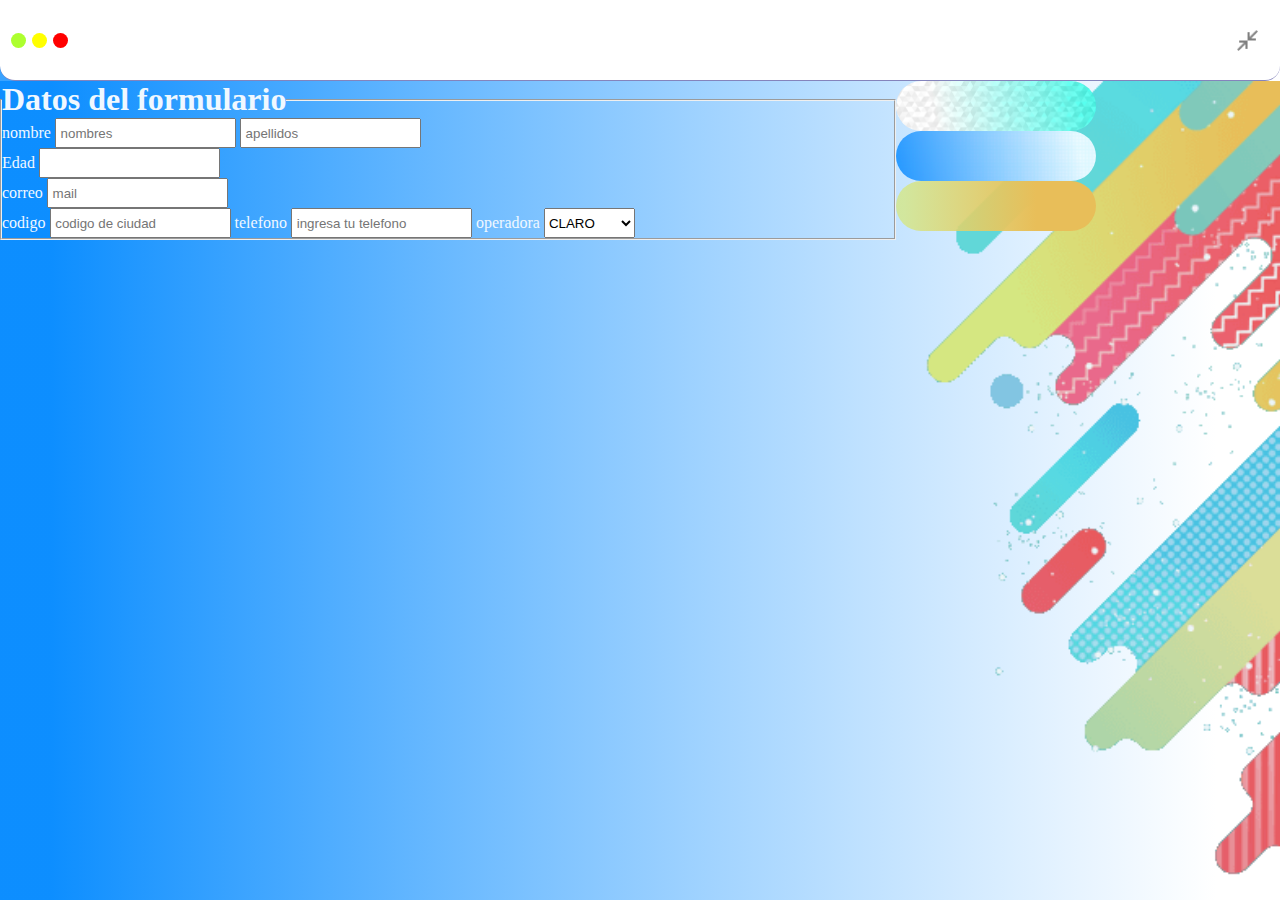
==== index.html @ 95bd765f "upup" ====
<!DOCTYPE html>
<html lang="es">
<head>
    <meta charset="UTF-8">
    <meta http-equiv="X-UA-Compatible" content="IE=edge">
    <meta name="viewport" content="width=device-width, initial-scale=1.0">
    <link rel="stylesheet" href="./css/style.css">

    <title>Archivo</title>
</head>
<body>
    <footer>
        <nav>
            <div class="pointers">
                <span></span>
                <span></span>
                <span></span>
            </div>
            <div class="ico_size">
                <img src="./src/imagen/grayimg.png" alt="">
            </div>
        </nav>
    </footer>
    <main id="contenedor">
        <section class="formulario">
            <form action="">

                <fieldset>
                    <legend>
                        <h1>Datos del formulario</h1>
                    </legend>
                    <p>
                        <label for="">nombre</label>
                        <input type="text" name="nombre" placeholder=" nombres">
                        <!-- <label for="">apellido</label> -->
                        <input type="text" name="apellido" placeholder=" apellidos">
                    </p>
                    <p>
                        <label for="">Edad</label>
                        <input type="text" name="" id="">
                    </p>
                    <p>
                        <label for="">correo</label>
                        <input type="email" name="mail" id="mail" placeholder=" mail">
                    </p>
                    <p>
                        <label for="">codigo</label>
                        <input type="text" name="telefono" placeholder=" codigo de ciudad" maxlength="9">

                        <label for="">telefono</label>
                        <input type="text" name="telefono" pattern="[0-9]*" placeholder=" ingresa tu telefono" maxlength="9">

                        <label for=""> operadora</label>
                        <select name="operadora" id="operadora">
                            <option value="CLARO">CLARO</option>
                            <option value="MOVISTAR">MOVISTAR</option>
                            <option value="ENTEL">ENTEL</option>
                            <option value="BITEL">BITEL</option>

                        </select>
                    </p>
                    
                </fieldset>
            </form>
        </section>
        <section class="decorador">
            <div class="prisma"></div>
            <div class="diamon"></div>
            <div class="amarillo"></div>
            
        </section>
    </main>
</body>
</html>
---- css/style.css ----
*{
    margin: 0;
    padding: 0;
    box-sizing: border-box;
}

body{
    width: 100%;
    height: 100vh;
    background: rgb(9,9,121);
    background: linear-gradient(90deg, rgba(0, 136, 255, 0.774) 4%, rgba(255,255,255,1) 95%);
    
}




footer{
    height: 9%;
    width: 100%;
    background: white;
    border-bottom: 1px solid rgba(9,9,121,0.5) ;
    border-bottom-right-radius: 15px;
    border-bottom-left-radius: 15px;

}
nav{
    height: 100%;
    display: flex;
    justify-content: space-between;
    
}
.pointers{
    height: 100%;
    
    display: flex;
    align-items: center;
    flex-direction: row;
    padding-left: 8px;
}
.pointers span{
    height: 15px;
    width: 15px;
    border-radius: 10px;
    margin: 0 3px;
    cursor: pointer;
}

.pointers span:nth-child(1){
    background: greenyellow;
    
}
.pointers span:nth-child(2){
    background: yellow;
    
}
.pointers span:nth-child(3){
    background: red;
    
}

#contenedor{
    background: rgb(9,9,121);
    background: linear-gradient(90deg, rgba(0, 136, 255, 0.774) 4%, rgba(255,255,255,1) 95%);
    width: 100%;
    height: 91%;
    display: flex;
}

.ico_size{
    height: 100%;
    display: flex;
    align-items: center;
    padding-right: 20px;
}

.ico_size img{
    width: 25px;
    height: 25px;
    cursor: pointer;
}

.decorador{
    width: 30%;
    height: 100%;
    background: url('../src/imagen/lado.png');
    background-repeat: no-repeat;
    background-size: cover;
}

.prisma{
    background: url('../src/imagen/subtle-prism.png');
    background-repeat: no-repeat;
    background-size: cover;
    width: 200px;
    height: 50px;
    border-top-right-radius: 25px;
    border-bottom-left-radius: 25px;
    border-bottom-right-radius: 25px;
    border-top-left-radius: 25px;
}

.diamon{
    background: url('../src/imagen/diamond-sunset.png');
    background-repeat: no-repeat;
    background-size: cover;
    width: 200px;
    height: 50px;
    border-top-right-radius: 25px;
    border-bottom-left-radius: 25px;
    border-bottom-right-radius: 25px;
    border-top-left-radius: 25px;
}
.amarillo {
    background: rgba(232,190,89,1);
    background: linear-gradient(90deg, rgba(213, 231, 129, 0.774) 4%, rgba(232,190,89,1) 70%);
    /* background-repeat: no-repeat;
    background-size: cover; */
    width: 200px;
    height: 50px;
    border-top-right-radius: 25px;
    border-bottom-left-radius: 25px;
    border-bottom-right-radius: 25px;
    border-top-left-radius: 25px;
}
.formulario{
    width: 70%;
    height: 100%;
}

input, select{
    height: 30px;
}

form{
    color: aliceblue;
}
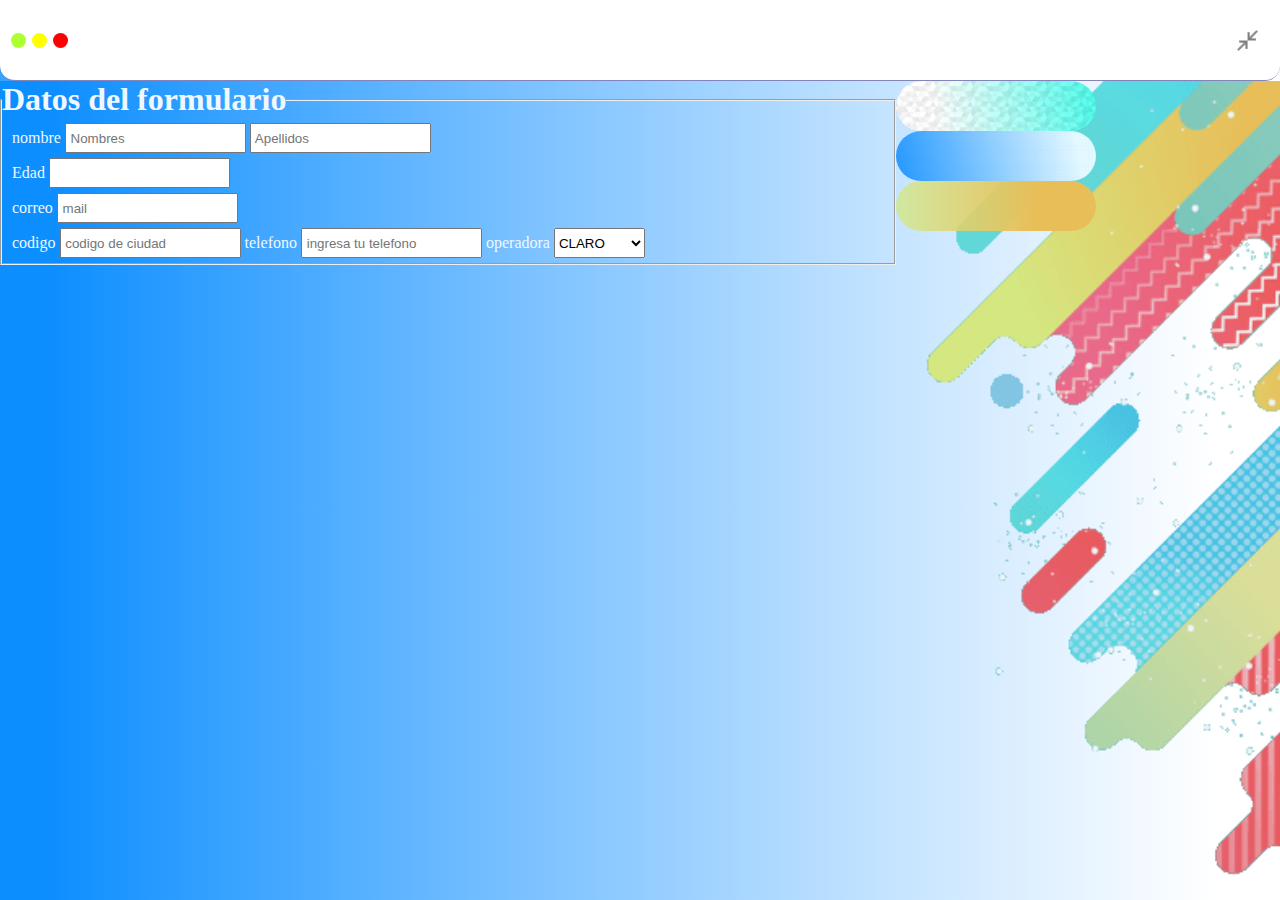
==== commit 752b6898: "up" ====
--- a/index.html
+++ b/index.html
@@ -31,13 +31,13 @@
                     </legend>
                     <p>
                         <label for="">nombre</label>
-                        <input type="text" name="nombre" placeholder=" nombres">
+                        <input type="text" name="nombre" placeholder=" Nombres">
                         <!-- <label for="">apellido</label> -->
-                        <input type="text" name="apellido" placeholder=" apellidos">
+                        <input type="text" name="apellido" placeholder=" Apellidos">
                     </p>
                     <p>
                         <label for="">Edad</label>
-                        <input type="text" name="" id="">
+                        <input type="text" name="edad" id="edad">
                     </p>
                     <p>
                         <label for="">correo</label>
--- a/css/style.css
+++ b/css/style.css
@@ -134,4 +134,8 @@
 
 form{
     color: aliceblue;
+}
+
+p{
+    margin: 5px 10px;
 }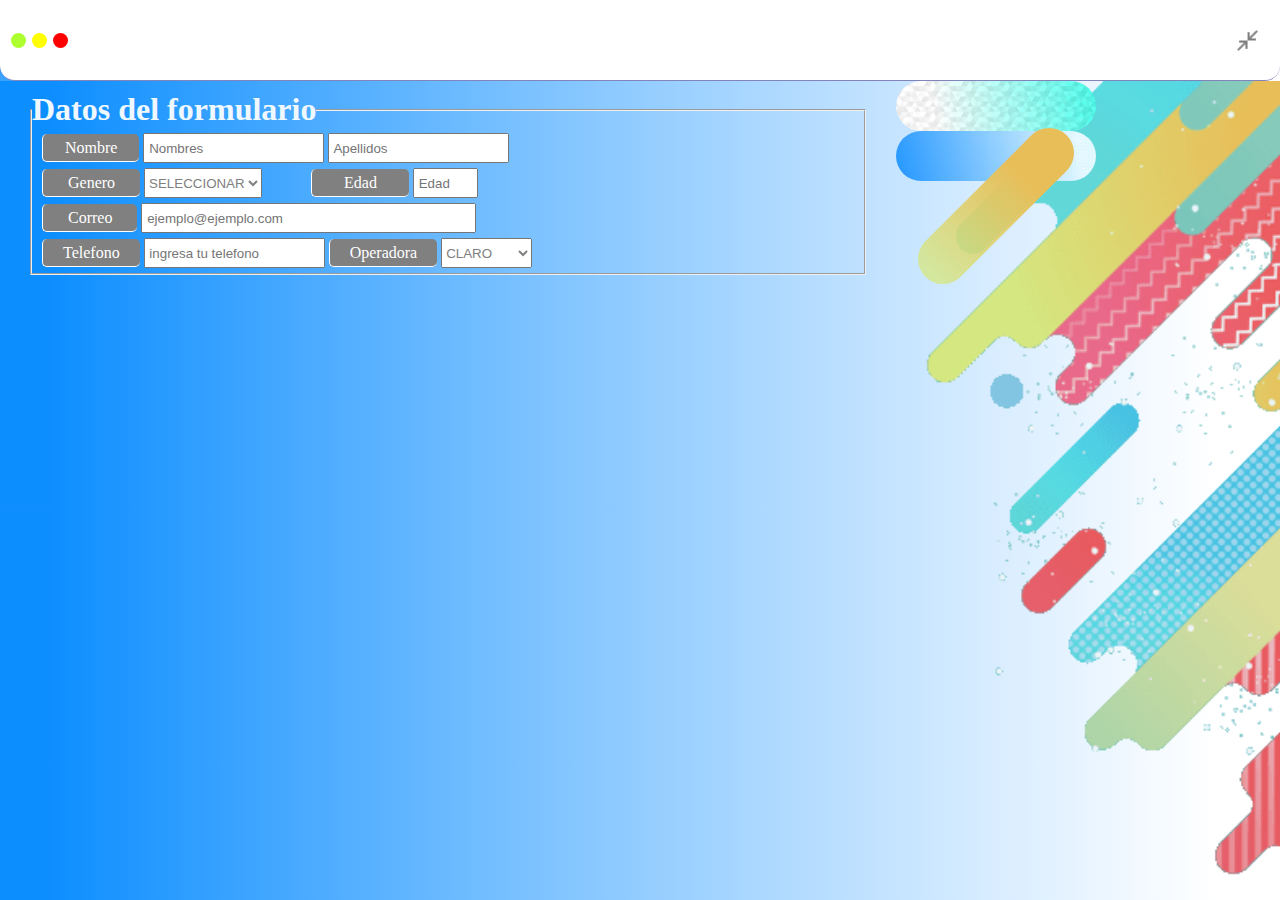
==== commit 9c650248: "up" ====
--- a/index.html
+++ b/index.html
@@ -30,27 +30,37 @@
                         <h1>Datos del formulario</h1>
                     </legend>
                     <p>
-                        <label for="">nombre</label>
+                        <label class="nombre" for="">Nombre</label>
                         <input type="text" name="nombre" placeholder=" Nombres">
                         <!-- <label for="">apellido</label> -->
                         <input type="text" name="apellido" placeholder=" Apellidos">
                     </p>
                     <p>
-                        <label for="">Edad</label>
-                        <input type="text" name="edad" id="edad">
+                        <label class="genero" for="">Genero</label>
+                        <select name="genero" id="genero">
+                            <option value="ENTEL">SELECCIONAR</option>
+                            <option value="CLARO">MASCULINO</option>
+                            <option value="MOVISTAR">FEMENINO</option>
+                            
+                            
+
+                        </select>
+
+                        <label class="edad" for="">Edad</label>
+                        <input type="text" name="edad" id="edad__input" placeholder=" Edad">
                     </p>
                     <p>
-                        <label for="">correo</label>
-                        <input type="email" name="mail" id="mail" placeholder=" mail">
+                        <label class="mail" for="">Correo</label>
+                        <input type="email" name="mail" id="mail__input" placeholder=" ejemplo@ejemplo.com">
                     </p>
                     <p>
-                        <label for="">codigo</label>
-                        <input type="text" name="telefono" placeholder=" codigo de ciudad" maxlength="9">
+                        <!-- <label for="">codigo</label>
+                        <input type="text" name="telefono" placeholder=" codigo de ciudad" maxlength="9"> -->
 
-                        <label for="">telefono</label>
+                        <label for="">Telefono</label>
                         <input type="text" name="telefono" pattern="[0-9]*" placeholder=" ingresa tu telefono" maxlength="9">
 
-                        <label for=""> operadora</label>
+                        <label for=""> Operadora</label>
                         <select name="operadora" id="operadora">
                             <option value="CLARO">CLARO</option>
                             <option value="MOVISTAR">MOVISTAR</option>
--- a/css/style.css
+++ b/css/style.css
@@ -122,6 +122,7 @@
     border-bottom-left-radius: 25px;
     border-bottom-right-radius: 25px;
     border-top-left-radius: 25px;
+    transform: rotateZ(-45deg);
 }
 .formulario{
     width: 70%;
@@ -130,12 +131,46 @@
 
 input, select{
     height: 30px;
+    color: grey;
 }
 
 form{
     color: aliceblue;
+    height: 100%;
+    /* background: orange; */
+    padding: 10px 30px;
 }
 
 p{
     margin: 5px 10px;
+}
+label {
+    
+    color: #fff;
+    background: gray;
+    width: 150px;
+    padding: 5px 20px;
+    border-radius: 5px;
+    margin-bottom: 5px;
+    box-sizing: content-box;
+    border-left: 1px solid white;
+    border-bottom: 1px solid white;
+    }
+
+.edad{
+    padding: 5px 32px;
+    margin-left: 45px;
+}
+.mail, .genero{
+    padding: 5px 25px;
+}
+.nombre{
+    padding: 5px 22px;
+}
+
+#mail__input{
+    width: 335px;
+}
+#edad__input{
+    width: 65px;
 }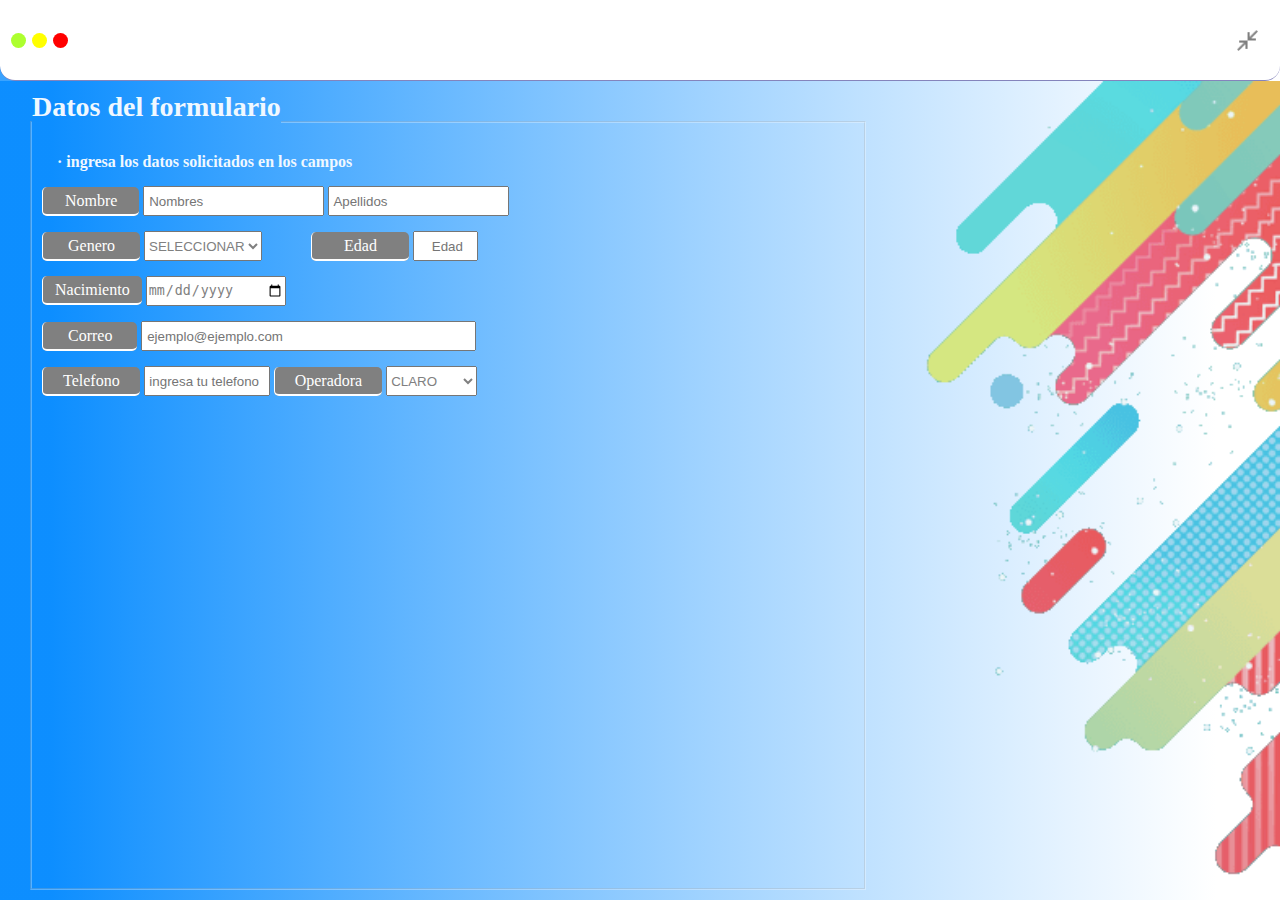
==== commit ed022ae8: "up" ====
--- a/index.html
+++ b/index.html
@@ -9,7 +9,7 @@
     <title>Archivo</title>
 </head>
 <body>
-    <footer>
+    <header>
         <nav>
             <div class="pointers">
                 <span></span>
@@ -20,23 +20,26 @@
                 <img src="./src/imagen/grayimg.png" alt="">
             </div>
         </nav>
-    </footer>
+    </header>
     <main id="contenedor">
         <section class="formulario">
-            <form action="">
+            <form action="#">
 
                 <fieldset>
                     <legend>
                         <h1>Datos del formulario</h1>
                     </legend>
+                    
+                        <h4> &#183;  ingresa los datos solicitados en los campos</h4>
+                    
                     <p>
-                        <label class="nombre" for="">Nombre</label>
-                        <input type="text" name="nombre" placeholder=" Nombres">
+                        <label class="nombre" for="Nombre">Nombre</label>
+                        <input type="text" name="nombre" pattern="[a-zA-Z]+" id="Nombre" placeholder=" Nombres" autocomplete="off">
                         <!-- <label for="">apellido</label> -->
-                        <input type="text" name="apellido" placeholder=" Apellidos">
+                        <input type="text" name="apellido"pattern="[a-zA-Z]+" id="Apellido" placeholder=" Apellidos">
                     </p>
                     <p>
-                        <label class="genero" for="">Genero</label>
+                        <label class="genero" for="genero">Genero</label>
                         <select name="genero" id="genero">
                             <option value="ENTEL">SELECCIONAR</option>
                             <option value="CLARO">MASCULINO</option>
@@ -46,21 +49,25 @@
 
                         </select>
 
-                        <label class="edad" for="">Edad</label>
-                        <input type="text" name="edad" id="edad__input" placeholder=" Edad">
+                        <label class="edad" for="edad__input">Edad</label>
+                        <input type="text" name="edad" id="edad__input" pattern="[0-9]*" placeholder=" Edad">
                     </p>
                     <p>
-                        <label class="mail" for="">Correo</label>
+                        <label class="fecha" for="fecha__input">Nacimiento</label>
+                        <input type="date" name="fecha" id="fecha__input" >
+                    </p>
+                    <p>
+                        <label class="mail" for="mail__input">Correo</label>
                         <input type="email" name="mail" id="mail__input" placeholder=" ejemplo@ejemplo.com">
                     </p>
                     <p>
                         <!-- <label for="">codigo</label>
                         <input type="text" name="telefono" placeholder=" codigo de ciudad" maxlength="9"> -->
 
-                        <label for="">Telefono</label>
-                        <input type="text" name="telefono" pattern="[0-9]*" placeholder=" ingresa tu telefono" maxlength="9">
+                        <label for="tel__input">Telefono</label>
+                        <input type="text" name="telefono" id="tel__input" pattern="[0-9]*" placeholder=" ingresa tu telefono" maxlength="9">
 
-                        <label for=""> Operadora</label>
+                        <label for="operadora"> Operadora</label>
                         <select name="operadora" id="operadora">
                             <option value="CLARO">CLARO</option>
                             <option value="MOVISTAR">MOVISTAR</option>
@@ -70,15 +77,17 @@
                         </select>
                     </p>
                     
+                    
                 </fieldset>
             </form>
         </section>
         <section class="decorador">
-            <div class="prisma"></div>
-            <div class="diamon"></div>
-            <div class="amarillo"></div>
+            
             
         </section>
     </main>
+
+
+    <script src="./js/index.js"></script>
 </body>
 </html>--- a/css/style.css
+++ b/css/style.css
@@ -15,7 +15,7 @@
 
 
 
-footer{
+header{
     height: 9%;
     width: 100%;
     background: white;
@@ -88,52 +88,55 @@
     background-size: cover;
 }
 
-.prisma{
-    background: url('../src/imagen/subtle-prism.png');
-    background-repeat: no-repeat;
-    background-size: cover;
-    width: 200px;
-    height: 50px;
-    border-top-right-radius: 25px;
-    border-bottom-left-radius: 25px;
-    border-bottom-right-radius: 25px;
-    border-top-left-radius: 25px;
-}
-
-.diamon{
-    background: url('../src/imagen/diamond-sunset.png');
-    background-repeat: no-repeat;
-    background-size: cover;
-    width: 200px;
-    height: 50px;
-    border-top-right-radius: 25px;
-    border-bottom-left-radius: 25px;
-    border-bottom-right-radius: 25px;
-    border-top-left-radius: 25px;
-}
-.amarillo {
-    background: rgba(232,190,89,1);
-    background: linear-gradient(90deg, rgba(213, 231, 129, 0.774) 4%, rgba(232,190,89,1) 70%);
-    /* background-repeat: no-repeat;
-    background-size: cover; */
-    width: 200px;
-    height: 50px;
-    border-top-right-radius: 25px;
-    border-bottom-left-radius: 25px;
-    border-bottom-right-radius: 25px;
-    border-top-left-radius: 25px;
-    transform: rotateZ(-45deg);
-}
+
 .formulario{
     width: 70%;
     height: 100%;
-}
+    
+}
+form{
+    color: aliceblue;
+    height: 100%;
+    /* background: orange; */
+    padding: 10px 30px;
+}
+
+fieldset{
+    height: 100%;
+    border-color: rgba(255, 255, 255, 0.311);
+}
+
+
+ legend h1{
+    font-size: 28px;
+    margin-bottom: 30px;
+} 
+
 
 input, select{
     height: 30px;
     color: grey;
-}
-
+    box-sizing: border-box;
+}
+input:focus {
+    outline: none;
+    box-sizing: border-box;
+    text-decoration: none;
+    padding-left: 5px;
+    border: transparent;
+    border-bottom: 2px solid rgba(7, 116, 212, 0.774);
+  }
+ input:invalid{
+    border: transparent;
+    border-bottom: 2px solid red;
+    outline: none;
+  }
+  #Apellido:invalid {
+    border: transparent;
+    border-bottom: 2px solid red;
+    outline: none;
+  }
+  
 form{
     color: aliceblue;
     height: 100%;
@@ -142,7 +145,8 @@
 }
 
 p{
-    margin: 5px 10px;
+    margin: 15px 10px;
+    
 }
 label {
     
@@ -154,13 +158,16 @@
     margin-bottom: 5px;
     box-sizing: content-box;
     border-left: 1px solid white;
-    border-bottom: 1px solid white;
+    border-bottom: 2px solid white;
     }
 
 .edad{
     padding: 5px 32px;
     margin-left: 45px;
 }
+.fecha{
+    padding: 5px 12px;
+}
 .mail, .genero{
     padding: 5px 25px;
 }
@@ -170,7 +177,29 @@
 
 #mail__input{
     width: 335px;
+    
 }
 #edad__input{
     width: 65px;
+    text-align: center;
+    
+}
+#edad__input:focus:invalid{
+    border: transparent;
+    border-bottom: 2px solid red;
+    outline: none;
+}
+#fecha__input{
+    width: 140px;
+    
+    
+}
+#tel__input{
+    width: 126px;
+    
+}
+
+h4{
+    padding-left: 25px;
+    box-sizing: border-box;
 }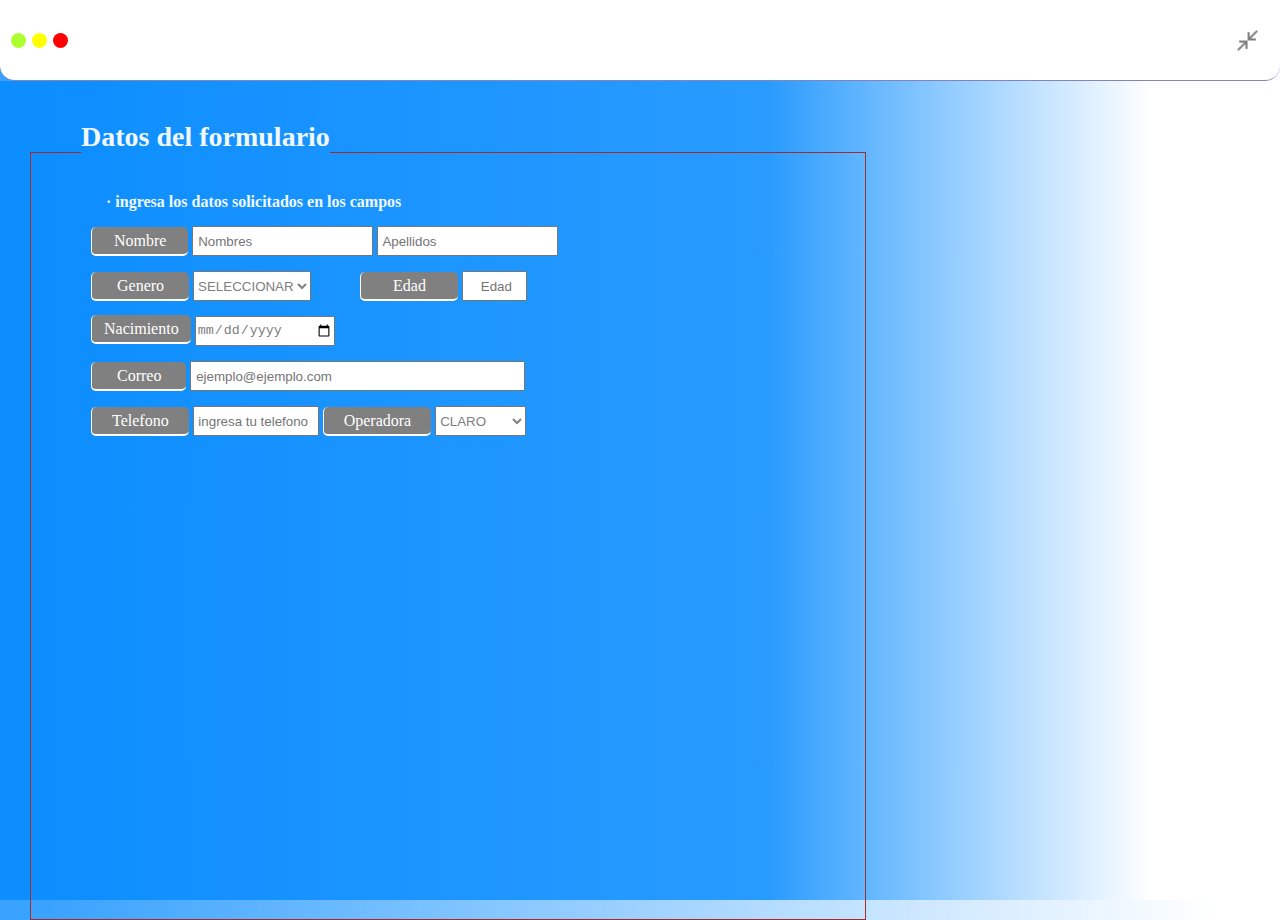
==== commit bca6a6f8: "up" ====
--- a/index.html
+++ b/index.html
@@ -36,7 +36,7 @@
                         <label class="nombre" for="Nombre">Nombre</label>
                         <input type="text" name="nombre" pattern="[a-zA-Z]+" id="Nombre" placeholder=" Nombres" autocomplete="off">
                         <!-- <label for="">apellido</label> -->
-                        <input type="text" name="apellido"pattern="[a-zA-Z]+" id="Apellido" placeholder=" Apellidos">
+                        <input type="text" name="apellido"pattern="[a-zA-Z]+" id="Apellido" placeholder=" Apellidos" autocomplete="off">
                     </p>
                     <p>
                         <label class="genero" for="genero">Genero</label>
@@ -50,7 +50,7 @@
                         </select>
 
                         <label class="edad" for="edad__input">Edad</label>
-                        <input type="text" name="edad" id="edad__input" pattern="[0-9]*" placeholder=" Edad">
+                        <input type="text" name="edad" id="edad__input" pattern="[0-9]*" placeholder=" Edad" autocomplete="off">
                     </p>
                     <p>
                         <label class="fecha" for="fecha__input">Nacimiento</label>
@@ -87,6 +87,7 @@
         </section>
     </main>
 
+    
 
     <script src="./js/index.js"></script>
 </body>
--- a/css/style.css
+++ b/css/style.css
@@ -61,7 +61,7 @@
 
 #contenedor{
     background: rgb(9,9,121);
-    background: linear-gradient(90deg, rgba(0, 136, 255, 0.774) 4%, rgba(255,255,255,1) 95%);
+    background: linear-gradient(90deg, rgba(0, 136, 255, 0.774) 60%, rgba(255,255,255,1) 90%);
     width: 100%;
     height: 91%;
     display: flex;
@@ -83,9 +83,10 @@
 .decorador{
     width: 30%;
     height: 100%;
-    background: url('../src/imagen/lado.png');
+    /* background: url('../src/imagen/lado.png');
     background-repeat: no-repeat;
-    background-size: cover;
+    background-size: cover; */
+    background-color: transparent;
 }
 
 
@@ -98,12 +99,16 @@
     color: aliceblue;
     height: 100%;
     /* background: orange; */
-    padding: 10px 30px;
+    
 }
 
 fieldset{
     height: 100%;
-    border-color: rgba(255, 255, 255, 0.311);
+    border: none;
+    border: 1px solid brown;
+    margin-top: 30px;
+    padding-top: 10px;
+    padding-left: 50px;
 }
 
 
@@ -153,6 +158,7 @@
     color: #fff;
     background: gray;
     width: 150px;
+    text-align: right;
     padding: 5px 20px;
     border-radius: 5px;
     margin-bottom: 5px;
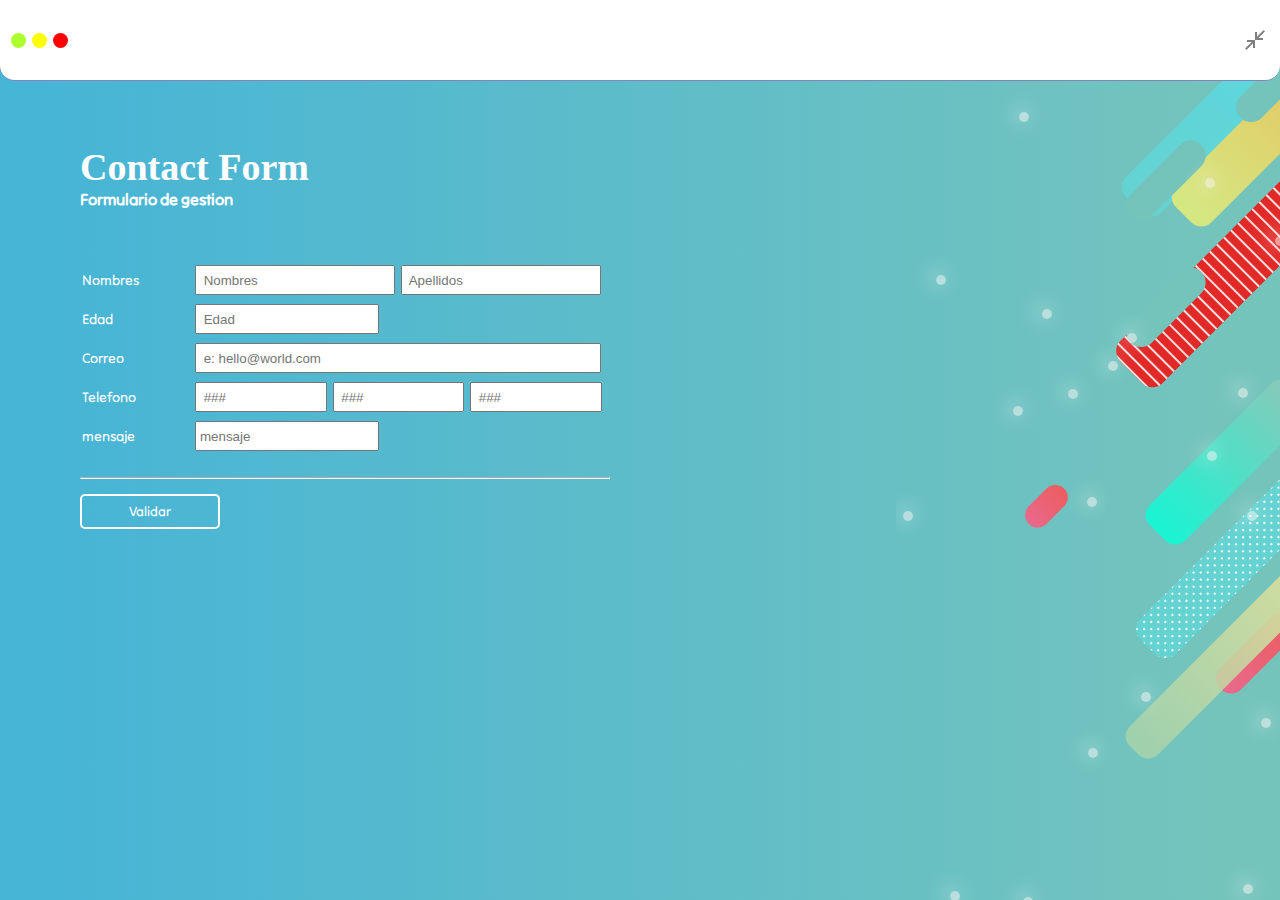
==== commit 525ac2c3: "up" ====
--- a/index.html
+++ b/index.html
@@ -4,9 +4,8 @@
     <meta charset="UTF-8">
     <meta http-equiv="X-UA-Compatible" content="IE=edge">
     <meta name="viewport" content="width=device-width, initial-scale=1.0">
-    <link rel="stylesheet" href="./css/style.css">
-
-    <title>Archivo</title>
+    <link rel="stylesheet" href="stile.css">
+    <title>Document</title>
 </head>
 <body>
     <header>
@@ -20,75 +19,78 @@
                 <img src="./src/imagen/grayimg.png" alt="">
             </div>
         </nav>
+
     </header>
-    <main id="contenedor">
-        <section class="formulario">
-            <form action="#">
 
-                <fieldset>
-                    <legend>
-                        <h1>Datos del formulario</h1>
-                    </legend>
-                    
-                        <h4> &#183;  ingresa los datos solicitados en los campos</h4>
-                    
-                    <p>
-                        <label class="nombre" for="Nombre">Nombre</label>
-                        <input type="text" name="nombre" pattern="[a-zA-Z]+" id="Nombre" placeholder=" Nombres" autocomplete="off">
-                        <!-- <label for="">apellido</label> -->
-                        <input type="text" name="apellido"pattern="[a-zA-Z]+" id="Apellido" placeholder=" Apellidos" autocomplete="off">
-                    </p>
-                    <p>
-                        <label class="genero" for="genero">Genero</label>
-                        <select name="genero" id="genero">
-                            <option value="ENTEL">SELECCIONAR</option>
-                            <option value="CLARO">MASCULINO</option>
-                            <option value="MOVISTAR">FEMENINO</option>
-                            
-                            
+    <main>
+        <section>
+            <form action="enviar.php" method="post">
+            <p>
+                <h1>
+                    Contact Form
+                </h1>
+                <h4>
+                    Formulario de gestion
+                </h4>
+            </p>
+            <p>
+                <label for="nombres">Nombres</label>
+                
+                    <input required type="text" id="nombres" name="nombre" class="texto" placeholder=" Nombres" autocomplete="off">
+                    <input required type="text" id="apellidos" name="apellido" class="texto"  placeholder=" Apellidos" autocomplete="off">
+                
+            </p>
+            <p>
+                <label for="edad">Edad</label>
+                <input required type="text" name="edad" id="edad" placeholder=" Edad" class="solo-numeros">
+            </p>
+            <p>
+                <label for="email">Correo</label>
+                <input required type="email" id="email" name="email" placeholder=" e: hello@world.com">
+                
+            </p>
+            <p>
+                <label for="telefono">Telefono</label>
+                <input type="text" id="telefono1" class="telefono solo-numeros" placeholder=" ###" autocomplete="off">
+                <input type="text" id="telefono3" class="telefono solo-numeros" placeholder=" ###" autocomplete="off">
+                <input type="text" id="telefono2" class="telefono solo-numeros" placeholder=" ###" autocomplete="off">
+                
+            </p>
+            <p>
+                <label for="">mensaje</label>
+                <input type="text" placeholder="mensaje" >
+            </p>
+           <p>
+            <hr>
+            <button type="submit" class="validar" >Validar</button>
+            
+           </p>
+        </form>
 
-                        </select>
+        </section>
 
-                        <label class="edad" for="edad__input">Edad</label>
-                        <input type="text" name="edad" id="edad__input" pattern="[0-9]*" placeholder=" Edad" autocomplete="off">
-                    </p>
-                    <p>
-                        <label class="fecha" for="fecha__input">Nacimiento</label>
-                        <input type="date" name="fecha" id="fecha__input" >
-                    </p>
-                    <p>
-                        <label class="mail" for="mail__input">Correo</label>
-                        <input type="email" name="mail" id="mail__input" placeholder=" ejemplo@ejemplo.com">
-                    </p>
-                    <p>
-                        <!-- <label for="">codigo</label>
-                        <input type="text" name="telefono" placeholder=" codigo de ciudad" maxlength="9"> -->
+        <!-- graficas -->
+        <section>
+            <div id="cont">
+                <div class="azul a"></div>
+                <div class="dorado a"></div>
+                <!-- <div class="azul a"></div> -->
+                <div class="palid a"></div>
+                <div class="blight a"></div>
+                <div class="redbox  a"></div>
+                <div class="puntos a"></div>
+                <div class="pico a"></div>
+                <div class="color a"></div>
+                <div class="color a b"></div>
+                <div class="color a c"></div>
+                <div class="redbox d a"></div>
 
-                        <label for="tel__input">Telefono</label>
-                        <input type="text" name="telefono" id="tel__input" pattern="[0-9]*" placeholder=" ingresa tu telefono" maxlength="9">
-
-                        <label for="operadora"> Operadora</label>
-                        <select name="operadora" id="operadora">
-                            <option value="CLARO">CLARO</option>
-                            <option value="MOVISTAR">MOVISTAR</option>
-                            <option value="ENTEL">ENTEL</option>
-                            <option value="BITEL">BITEL</option>
-
-                        </select>
-                    </p>
-                    
-                    
-                </fieldset>
-            </form>
-        </section>
-        <section class="decorador">
-            
-            
+                
+            </div>
+        
         </section>
     </main>
 
-    
-
-    <script src="./js/index.js"></script>
+    <script src="./ramdom.js"></script>
 </body>
 </html>--- a/stile.css
+++ b/stile.css
@@ -0,0 +1,309 @@
+@font-face {
+    font-family: tilibrown;
+    src: url('./src/fonts/Outfit-VariableFont_wght.ttf');
+}
+@font-face {
+    font-family: tiltneon;
+    src: url('./src/fonts/TiltNeon-Regular.ttf');
+}
+*{
+    margin: 0;
+    padding: 0;
+    box-sizing: border-box;
+}
+
+body{
+    width: 100%;
+    height: 100vh;
+    background: rgb(9,9,121);
+    background: linear-gradient(90deg, rgba(0, 136, 255, 0.774) 4%, rgba(255,255,255,1) 95%);
+    display: flex;
+    flex-direction: column;
+    background: linear-gradient(90deg, rgba(17, 159, 202, 0.774) 4%, rgba(116,196,188,1) 95%);
+    
+    /* background:  rgba(0, 136, 255, 0.774); */
+}
+
+header{
+    height: 9%;
+    width: 100%;
+    background: white;
+    border-bottom: 1px solid rgba(9,9,121,0.5) ;
+    border-bottom-right-radius: 15px;
+    border-bottom-left-radius: 15px;
+    z-index: 50;
+}
+
+nav{
+    height: 100%;
+    display: flex;
+    justify-content: space-between;
+    
+}
+.pointers{
+    height: 100%;
+    
+    display: flex;
+    align-items: center;
+    flex-direction: row;
+    padding-left: 8px;
+}
+.pointers span{
+    height: 15px;
+    width: 15px;
+    border-radius: 10px;
+    margin: 0 3px;
+    cursor: pointer;
+}
+
+.pointers span:nth-child(1){
+    background: greenyellow;
+    
+}
+.pointers span:nth-child(2){
+    background: yellow;
+    
+}
+.pointers span:nth-child(3){
+    background: red;
+    
+}
+.ico_size{
+    display: flex;
+    justify-content: center;
+    align-items: center;
+    /* background: #000; */
+    width: 50px;
+}
+section{
+    display: flex;
+    flex-direction: column;
+}
+main{
+    height: 91%;
+    display: flex;
+    
+}
+main section:nth-child(1){
+    width: 70%;
+    height: 100%;
+    padding-top: 60px;
+    padding-left: 80px;
+    /* border: 1px solid lime; */
+}
+main section:nth-child(2){
+    width: 30%;
+    height: 100%;
+    /* border: 1px solid red; */
+}
+p{
+    display: flex;
+    flex-direction: row;
+    padding: 2px;
+}
+hr{
+    border-color: white;
+    margin: 15px 0;
+    width: 65%;
+}
+h1{
+    font-size: 38px;
+
+}
+h4{
+    font-family: tiltneon;
+    margin-bottom: 50px;
+}
+h1, h4{
+    color: white;
+}
+label{
+    font-family: tiltneon;
+    font-size: 14px;
+    color: white;
+    display: inline-block; /* para que se pueda establecer el height */
+    height: 35px;
+    line-height: 30px; /* igual al height del label */
+    width: 110px;
+}
+input{
+    height: 30px;
+    margin: 0 3px;
+    padding-left: 3px;
+    
+}
+input:focus{
+    outline: none; 
+}
+input:focus:invalid{
+    border: 1px solid transparent;
+    border-bottom:2px solid red;
+    outline: none;
+}
+input:focus:valid{
+    border: 1px solid transparent;
+    border-bottom:2px solid rgba(82, 82, 253,0.8);
+}
+
+#email{
+    height: 30px;
+    margin: 0 3px;
+    width: 50%;
+}
+#nombres,#apellidos{
+    width: 24.6%;
+}
+
+.telefono{
+    width: 16.2%;
+}
+
+.a{
+    
+    position: absolute;
+    top: 0;
+    left: 99%;
+    transform: rotate(-45deg) translate(-150px, 0);
+    transform-origin: 0 0;
+        
+}
+
+#cont{
+    position: relative;
+    width: 100%;
+    height: 100%;
+    overflow: hidden;
+ }
+.dorado{
+    background: linear-gradient(90deg, rgb(213, 231, 129) 4%, rgba(232,190,89,1) 95%);
+    height: 50px;
+    width: 250px;
+    border-radius: 14px;
+    top:10px;
+    left: 98%;
+}
+
+.azul{
+    position: relative;
+    background: linear-gradient(90deg, rgba(97, 215, 216, 0.774) 4%, rgba(87,217,226,1) 95%);
+    height: 50px;
+    width: 300px;
+    border-radius: 14px;
+    top:0px;
+    left: 85%;
+    
+}
+
+.palid{
+    background: linear-gradient(90deg, rgba(174, 213, 168, 0.774) 4%, rgba(219,222,156,1) 95%);
+    height: 40px;
+    width: 300px;
+    border-radius: 14px;
+    top: 67%;
+    left: 330px;
+    z-index: 1;
+}
+
+.blight{
+    background: linear-gradient(90deg, rgb(28, 243, 210) 4%, rgb(133,202,186) 95%);
+    height: 50px;
+    width: 200px;
+    border-radius: 14px;
+    top: 40%;
+    left: 350px;
+    /* border: 1px solid white; */
+    
+    
+}
+
+.redbox{
+    background: linear-gradient(90deg, rgb(233, 105, 139) 4%, rgb(235,93,96) 95%);
+    height: 30px;
+    width: 100px;
+    border-radius: 14px;
+    top: 60%;
+    left: 420px;
+}
+.puntos {
+    background-image: radial-gradient(white 1px, transparent 1px),
+    radial-gradient(white 1px, transparent 1px);
+    background-size: 10px 10px;
+    background-position: 0 0, 5px 5px;
+    background-color: rgba(97, 215, 216, 0.774);
+    border-radius: 15px;
+    height: 50px;
+    width: 300px;
+    top: 54%;
+    left: 340px;
+    
+}
+
+.pico{
+    background-image: linear-gradient(90deg, rgba(255, 255, 255, 0.838) 2px, transparent 1px);
+    background-size: 10px 10px;
+    border-radius: 15px;
+    background-color: rgba(255, 0, 0, 0.788);
+    height: 60px;
+    width: 500px;
+    top: 20%;
+    left: 320px;
+    z-index: -1;
+}
+  
+.color{
+    position: absolute;
+    height: 30px;
+    width: 100px;
+    background: rgba(116,196,188,1);
+    border-radius: 15px;
+    top: 18px;
+    left: 330px;
+    /* border: 1px solid white; */
+}
+
+.b{
+    left: 330px;
+    top: 145px;
+    /* border: 1px solid white; */
+}
+.c{
+    left: 440px;
+    top: -80px;
+    /* border: 1px solid white; */
+}
+
+.d{
+    left: 60%;
+    top: 40%;
+    width: 50px;
+    height: 25px;
+}
+
+.validar{
+    width: 140px;
+    height: 35px;
+    color: white;
+    font-family: tiltneon;
+    background: transparent;
+    border: 2px solid white;
+    border-radius: 5px;
+}
+
+.validar:hover{
+    background-color: rgba(240, 248, 255, 0.24);
+    cursor: pointer;
+}
+#cont .punto {
+    position: absolute;
+    border-radius: 10px;
+    background: rgba(245, 245, 245, 0.564);
+    box-shadow: -3px -2px 20px 0px rgba(255,255,255,1);
+    -webkit-box-shadow: -3px -2px 20px 0px rgba(255,255,255,1);
+    -moz-box-shadow: -3px -2px 20px 0px rgba(255,255,255,1);
+    width: 10px;
+    height: 10px;
+    z-index: 6;
+  }
+  .user{
+    display: flex;
+  }